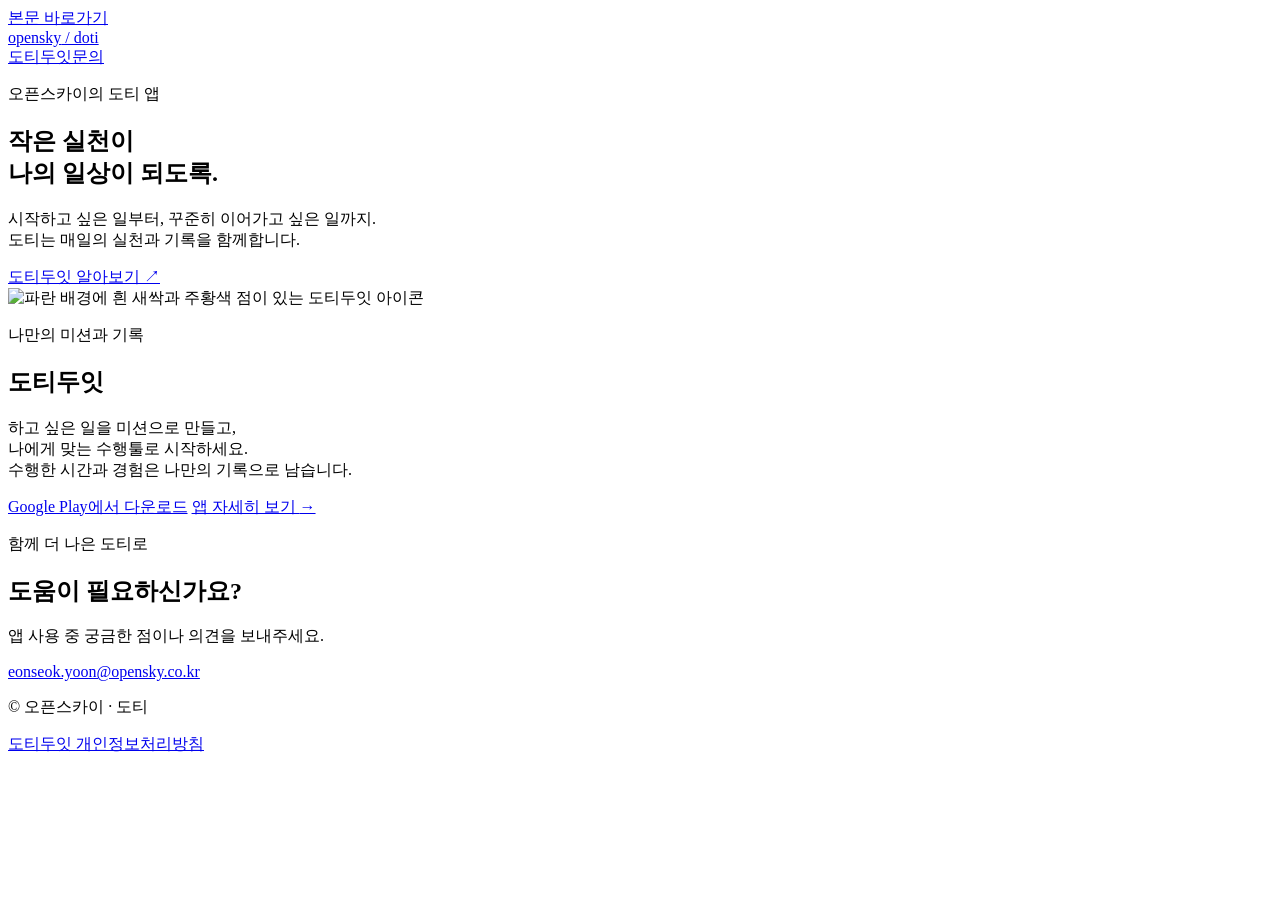
==== site/index.html @ b3c87ee3 "feat: add OpenSky Doti site and app-ads verification file" ====
<!doctype html>
<html lang="ko">
<head>
  <meta charset="utf-8">
  <meta name="viewport" content="width=device-width, initial-scale=1">
  <meta name="description" content="오픈스카이가 만드는 도티 앱. 도티두잇으로 나만의 미션을 만들고, 수행하고, 기록하세요.">
  <title>오픈스카이 도티 · 작은 실천이 쌓이는 곳</title>
  <link rel="icon" href="/assets/dotidoit-icon.png" type="image/png">
  <link rel="stylesheet" href="/assets/styles.css">
</head>
<body>
  <a class="skip-link" href="#main">본문 바로가기</a>
  <header class="site-header wrap">
    <a class="wordmark" href="/" aria-label="오픈스카이 도티 홈">opensky<span> / doti</span></a>
    <nav aria-label="주 메뉴"><a href="/dotidoit/">도티두잇</a><a href="#contact">문의</a></nav>
  </header>
  <main id="main">
    <section class="hero wrap" aria-labelledby="intro-title">
      <p class="eyebrow">오픈스카이의 도티 앱</p>
      <h1 id="intro-title">작은 실천이<br>나의 일상이 되도록.</h1>
      <p class="lead">시작하고 싶은 일부터, 꾸준히 이어가고 싶은 일까지.<br class="desktop-break"> 도티는 매일의 실천과 기록을 함께합니다.</p>
      <a class="button" href="/dotidoit/">도티두잇 알아보기 <span aria-hidden="true">↗</span></a>
    </section>
    <section class="app-section" aria-labelledby="app-title">
      <div class="wrap app-layout">
        <img class="app-icon" src="/assets/dotidoit-icon.png" width="512" height="512" alt="파란 배경에 흰 새싹과 주황색 점이 있는 도티두잇 아이콘">
        <div>
          <p class="eyebrow">나만의 미션과 기록</p>
          <h2 id="app-title">도티두잇</h2>
          <p class="body-large">하고 싶은 일을 미션으로 만들고,<br>나에게 맞는 수행툴로 시작하세요.<br>수행한 시간과 경험은 나만의 기록으로 남습니다.</p>
          <div class="actions">
            <a class="button" href="https://play.google.com/store/apps/details?id=com.doti.doit">Google Play에서 다운로드</a>
            <a class="text-link" href="/dotidoit/">앱 자세히 보기 <span aria-hidden="true">→</span></a>
          </div>
        </div>
      </div>
    </section>
    <section class="wrap contact" id="contact" aria-labelledby="contact-title">
      <div><p class="eyebrow">함께 더 나은 도티로</p><h2 id="contact-title">도움이 필요하신가요?</h2></div>
      <div><p>앱 사용 중 궁금한 점이나 의견을 보내주세요.</p><a class="email-link" href="mailto:eonseok.yoon@opensky.co.kr">eonseok.yoon@opensky.co.kr</a></div>
    </section>
  </main>
  <footer class="site-footer wrap">
    <p>© 오픈스카이 · 도티</p>
    <a href="https://kizwond.github.io/dotimoti-legal/dotidoit/privacy/">도티두잇 개인정보처리방침</a>
  </footer>
</body>
</html>
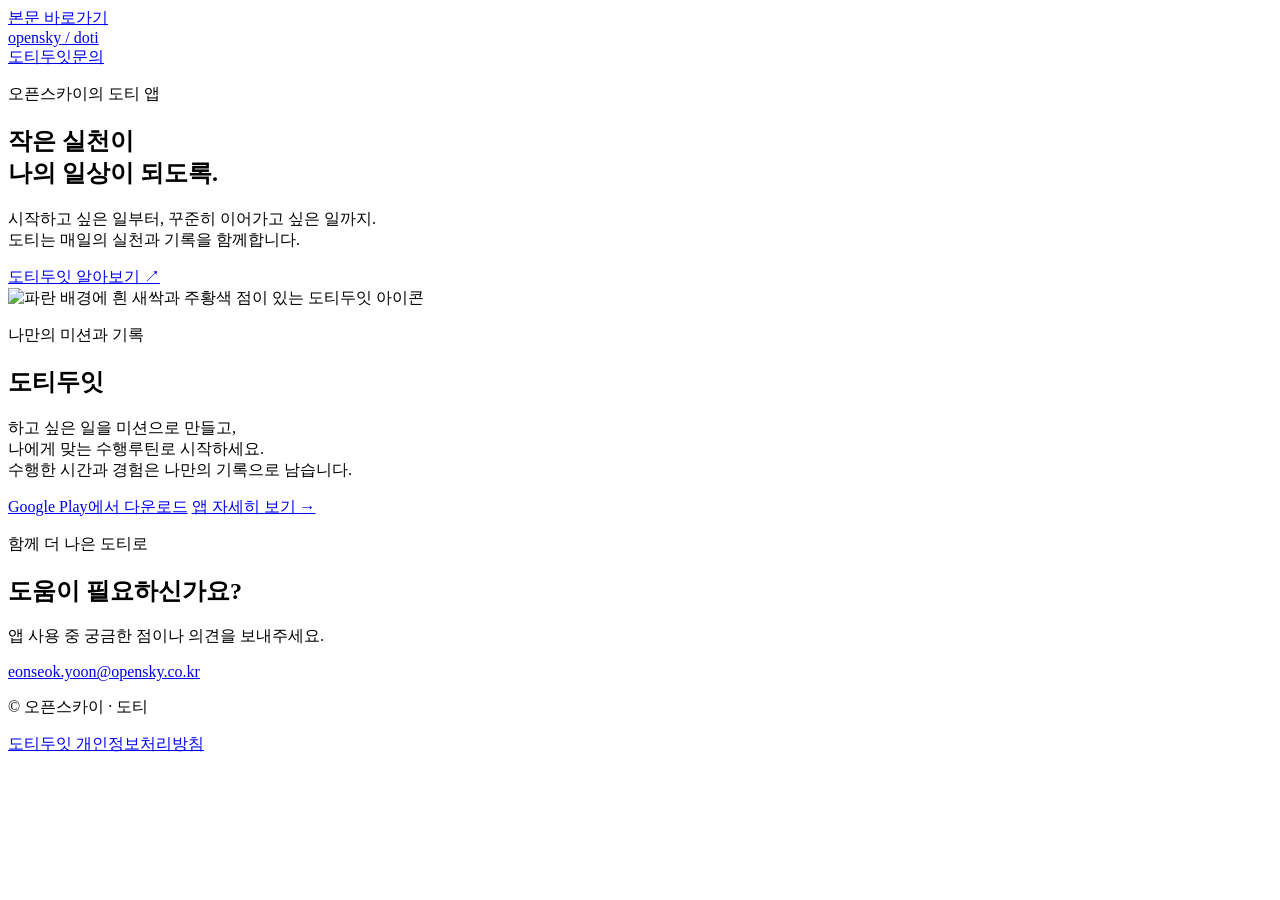
==== commit 0692a26c: "문서: 도티두잇 최신 사용 안내 연결과 수행루틴 용어 반영" ====
--- a/site/index.html
+++ b/site/index.html
@@ -27,7 +27,7 @@
         <div>
           <p class="eyebrow">나만의 미션과 기록</p>
           <h2 id="app-title">도티두잇</h2>
-          <p class="body-large">하고 싶은 일을 미션으로 만들고,<br>나에게 맞는 수행툴로 시작하세요.<br>수행한 시간과 경험은 나만의 기록으로 남습니다.</p>
+          <p class="body-large">하고 싶은 일을 미션으로 만들고,<br>나에게 맞는 수행루틴로 시작하세요.<br>수행한 시간과 경험은 나만의 기록으로 남습니다.</p>
           <div class="actions">
             <a class="button" href="https://play.google.com/store/apps/details?id=com.doti.doit">Google Play에서 다운로드</a>
             <a class="text-link" href="/dotidoit/">앱 자세히 보기 <span aria-hidden="true">→</span></a>
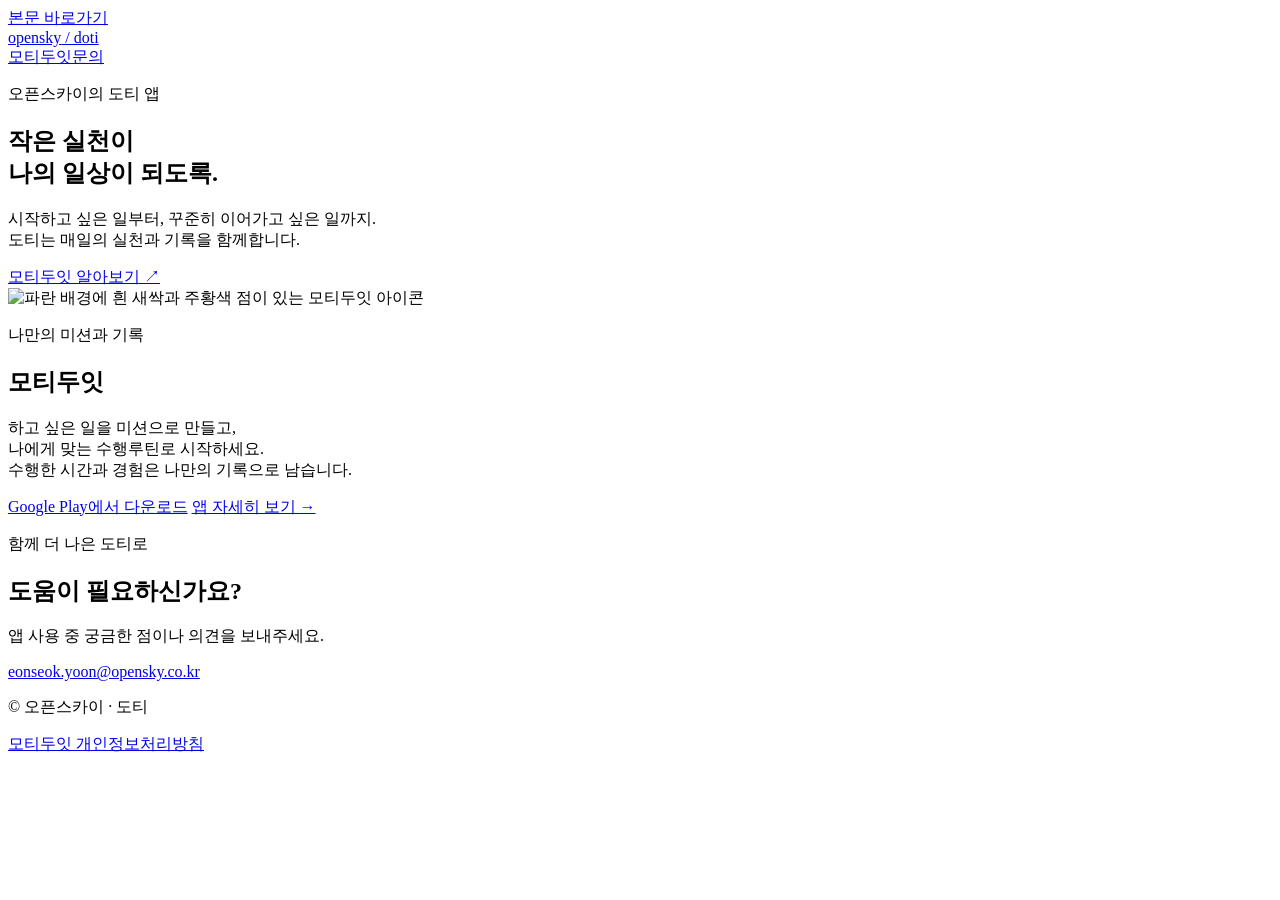
==== commit 26ba86b0: "개발자 안내를 모티두잇 브랜드로 갱신" ====
--- a/site/index.html
+++ b/site/index.html
@@ -3,7 +3,7 @@
 <head>
   <meta charset="utf-8">
   <meta name="viewport" content="width=device-width, initial-scale=1">
-  <meta name="description" content="오픈스카이가 만드는 도티 앱. 도티두잇으로 나만의 미션을 만들고, 수행하고, 기록하세요.">
+  <meta name="description" content="오픈스카이가 만드는 도티 앱. 모티두잇으로 나만의 미션을 만들고, 수행하고, 기록하세요.">
   <title>오픈스카이 도티 · 작은 실천이 쌓이는 곳</title>
   <link rel="icon" href="/assets/dotidoit-icon.png" type="image/png">
   <link rel="stylesheet" href="/assets/styles.css">
@@ -12,21 +12,21 @@
   <a class="skip-link" href="#main">본문 바로가기</a>
   <header class="site-header wrap">
     <a class="wordmark" href="/" aria-label="오픈스카이 도티 홈">opensky<span> / doti</span></a>
-    <nav aria-label="주 메뉴"><a href="/dotidoit/">도티두잇</a><a href="#contact">문의</a></nav>
+    <nav aria-label="주 메뉴"><a href="/dotidoit/">모티두잇</a><a href="#contact">문의</a></nav>
   </header>
   <main id="main">
     <section class="hero wrap" aria-labelledby="intro-title">
       <p class="eyebrow">오픈스카이의 도티 앱</p>
       <h1 id="intro-title">작은 실천이<br>나의 일상이 되도록.</h1>
       <p class="lead">시작하고 싶은 일부터, 꾸준히 이어가고 싶은 일까지.<br class="desktop-break"> 도티는 매일의 실천과 기록을 함께합니다.</p>
-      <a class="button" href="/dotidoit/">도티두잇 알아보기 <span aria-hidden="true">↗</span></a>
+      <a class="button" href="/dotidoit/">모티두잇 알아보기 <span aria-hidden="true">↗</span></a>
     </section>
     <section class="app-section" aria-labelledby="app-title">
       <div class="wrap app-layout">
-        <img class="app-icon" src="/assets/dotidoit-icon.png" width="512" height="512" alt="파란 배경에 흰 새싹과 주황색 점이 있는 도티두잇 아이콘">
+        <img class="app-icon" src="/assets/dotidoit-icon.png" width="512" height="512" alt="파란 배경에 흰 새싹과 주황색 점이 있는 모티두잇 아이콘">
         <div>
           <p class="eyebrow">나만의 미션과 기록</p>
-          <h2 id="app-title">도티두잇</h2>
+          <h2 id="app-title">모티두잇</h2>
           <p class="body-large">하고 싶은 일을 미션으로 만들고,<br>나에게 맞는 수행루틴로 시작하세요.<br>수행한 시간과 경험은 나만의 기록으로 남습니다.</p>
           <div class="actions">
             <a class="button" href="https://play.google.com/store/apps/details?id=com.doti.doit">Google Play에서 다운로드</a>
@@ -42,7 +42,7 @@
   </main>
   <footer class="site-footer wrap">
     <p>© 오픈스카이 · 도티</p>
-    <a href="https://kizwond.github.io/dotimoti-legal/dotidoit/privacy/">도티두잇 개인정보처리방침</a>
+    <a href="https://kizwond.github.io/dotimoti-legal/dotidoit/privacy/">모티두잇 개인정보처리방침</a>
   </footer>
 </body>
 </html>
